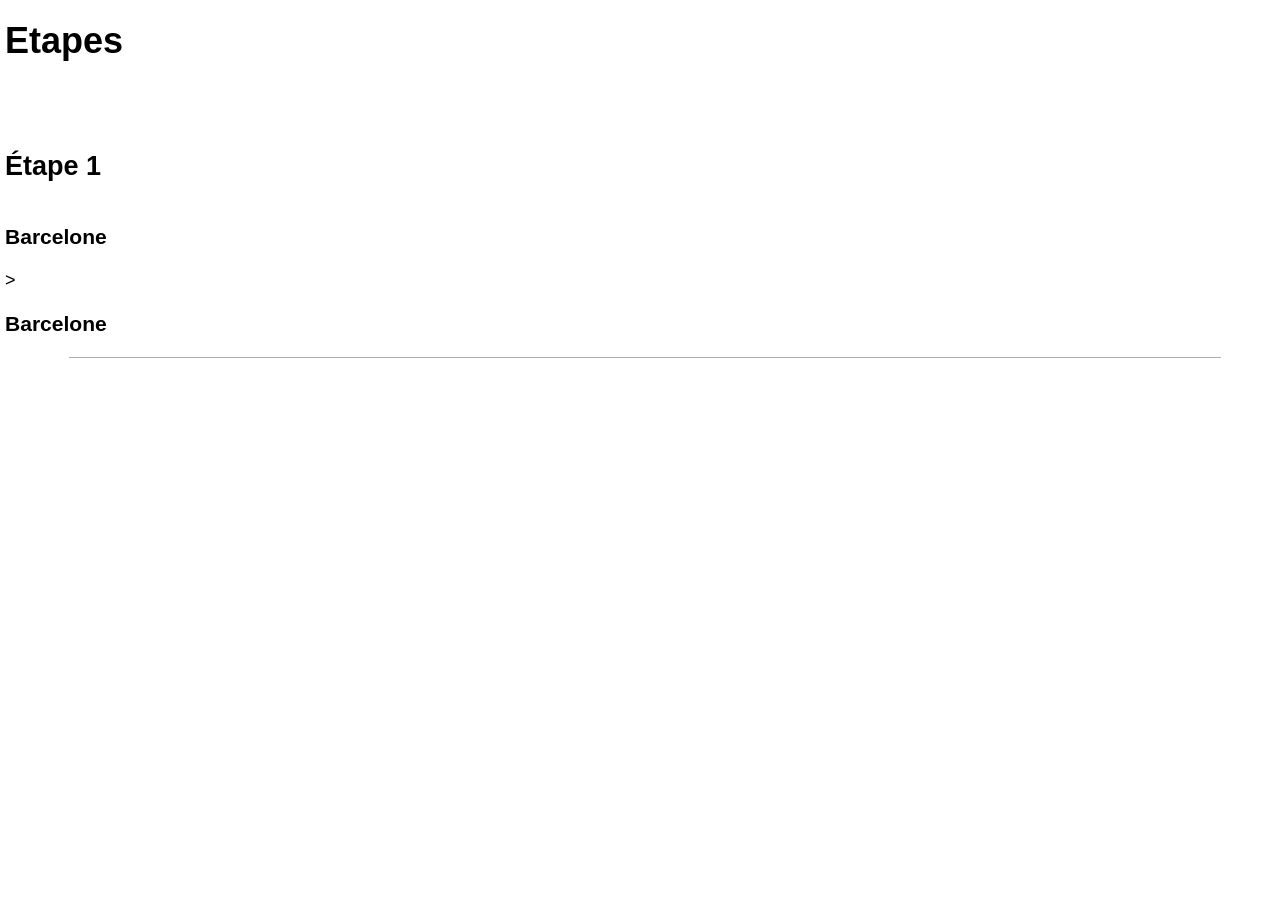
==== pages/etapes.html @ bedd35b8 "ui revamp" ====
<head>
    <link rel="stylesheet" href="../styles/index.css" />
    <style>
        body {
            padding: 20px 5px;
        }

        .separator-hz {
            display: block;
            width: 90%;
            margin: 0 5%;
            border-width: 1px;
            border-color: rgba(94, 94, 94, 0.5);
        }

        .flex {
            display: flex;
            flex-direction: column-reverse;
        }
    </style>
</head>

<body>
    <h1>Etapes</h1>
    <br/>
    <br/>
    <h2>Étape 1</h2>
    <p class="flex">
        <h3 id="d1">Barcelone</h3>
        >
        <h3 id="a1">Barcelone</h3>
    </p>
    <span class="separator-hz"></span>
</body>
---- styles/index.css ----
body {
  margin: 0;
  font-family: Arial, Helvetica, sans-serif;
  font-size: large;
  overflow: hidden;
}

iframe {
  width: 100dvw;
  height: 100dvh;
  overflow-y: scroll;

}

a {
  text-decoration: none;
  color: black;
  transition: color 300ms linear ease-in-out;
}

a:hover {
  color: red;
}

.navbar {
  display: flex;
  justify-content: space-between;
  align-items: center;
  margin: 0;
}

.navbar ul {
  display: flex;
  justify-content: space-evenly;
  list-style-type: none;
  width: 100%;
}

.navbar ul li {
  align-items: center;
  padding: 4px;
  cursor: pointer;
}

.separator-vt {
  border-left: 2px solid black;
}

.separator-hz {
  border-top: 2px solid black;
  width: 100dvw;
  position: absolute;
}
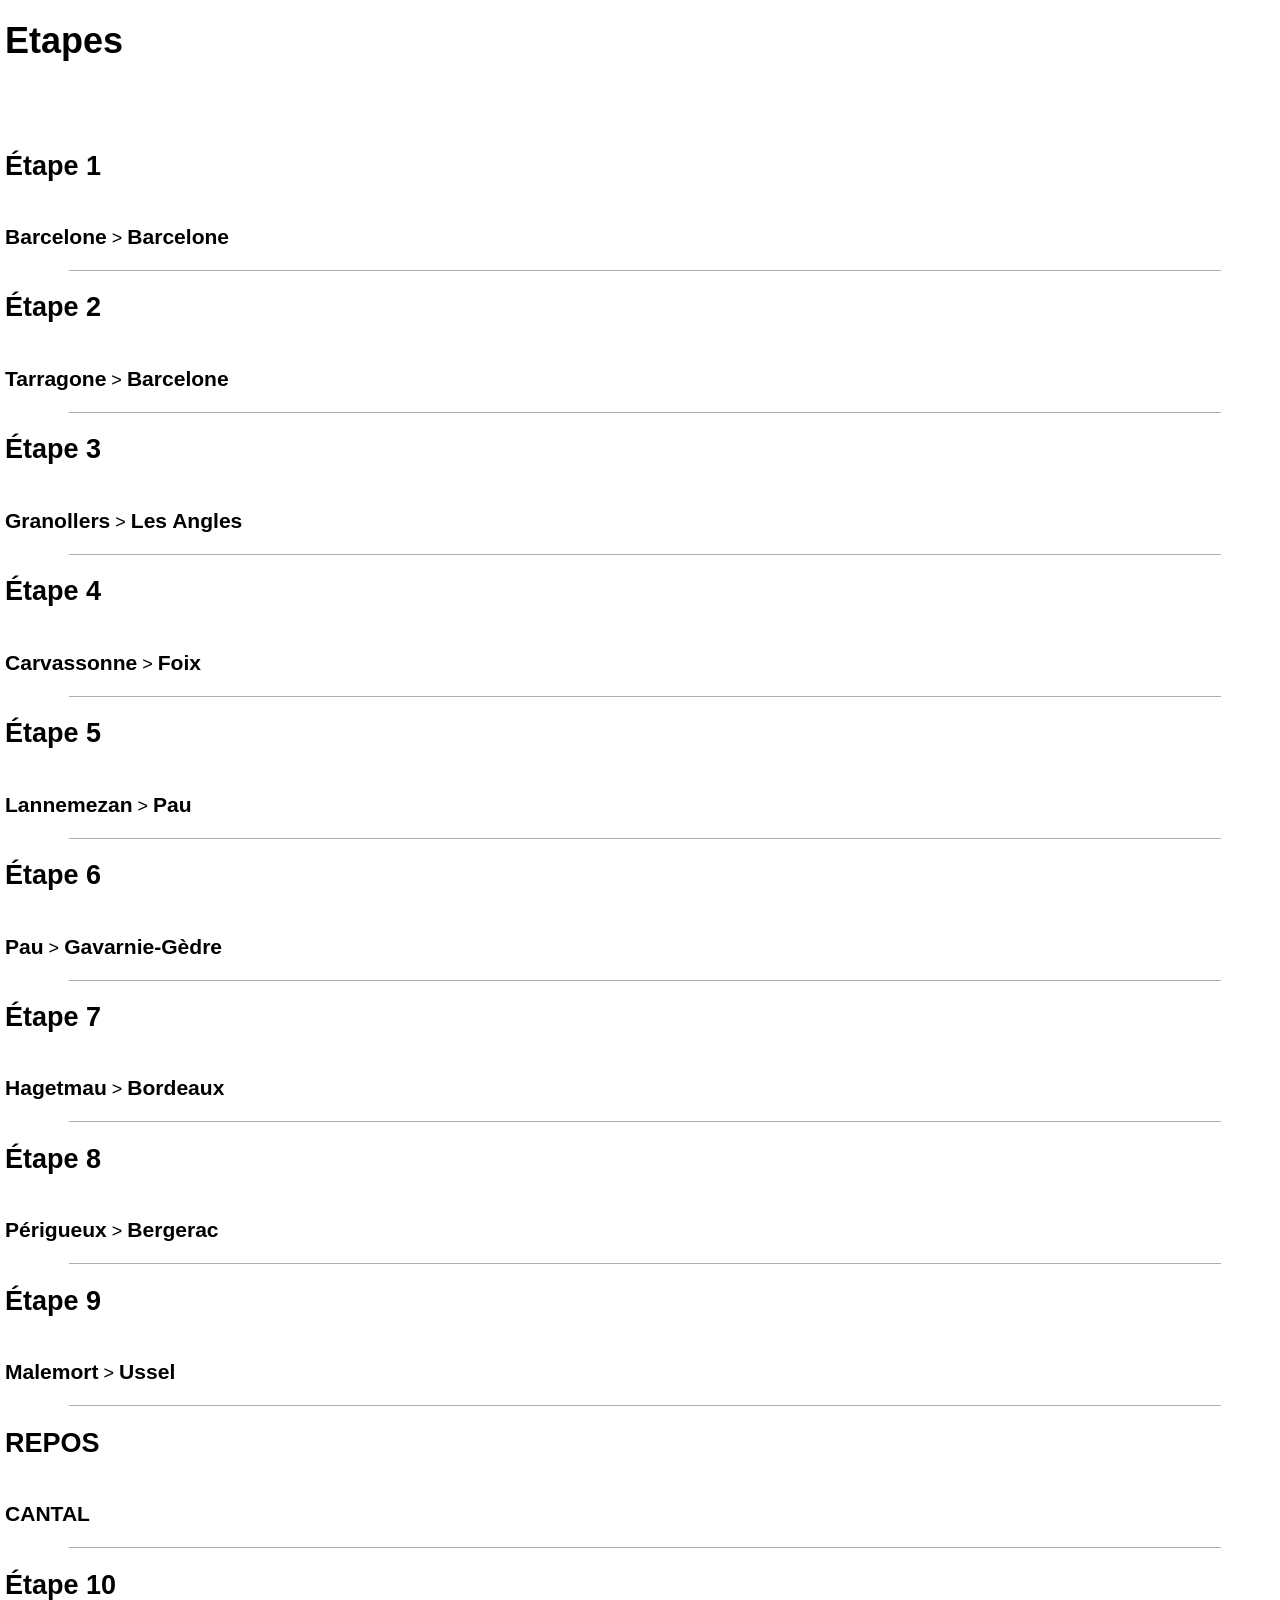
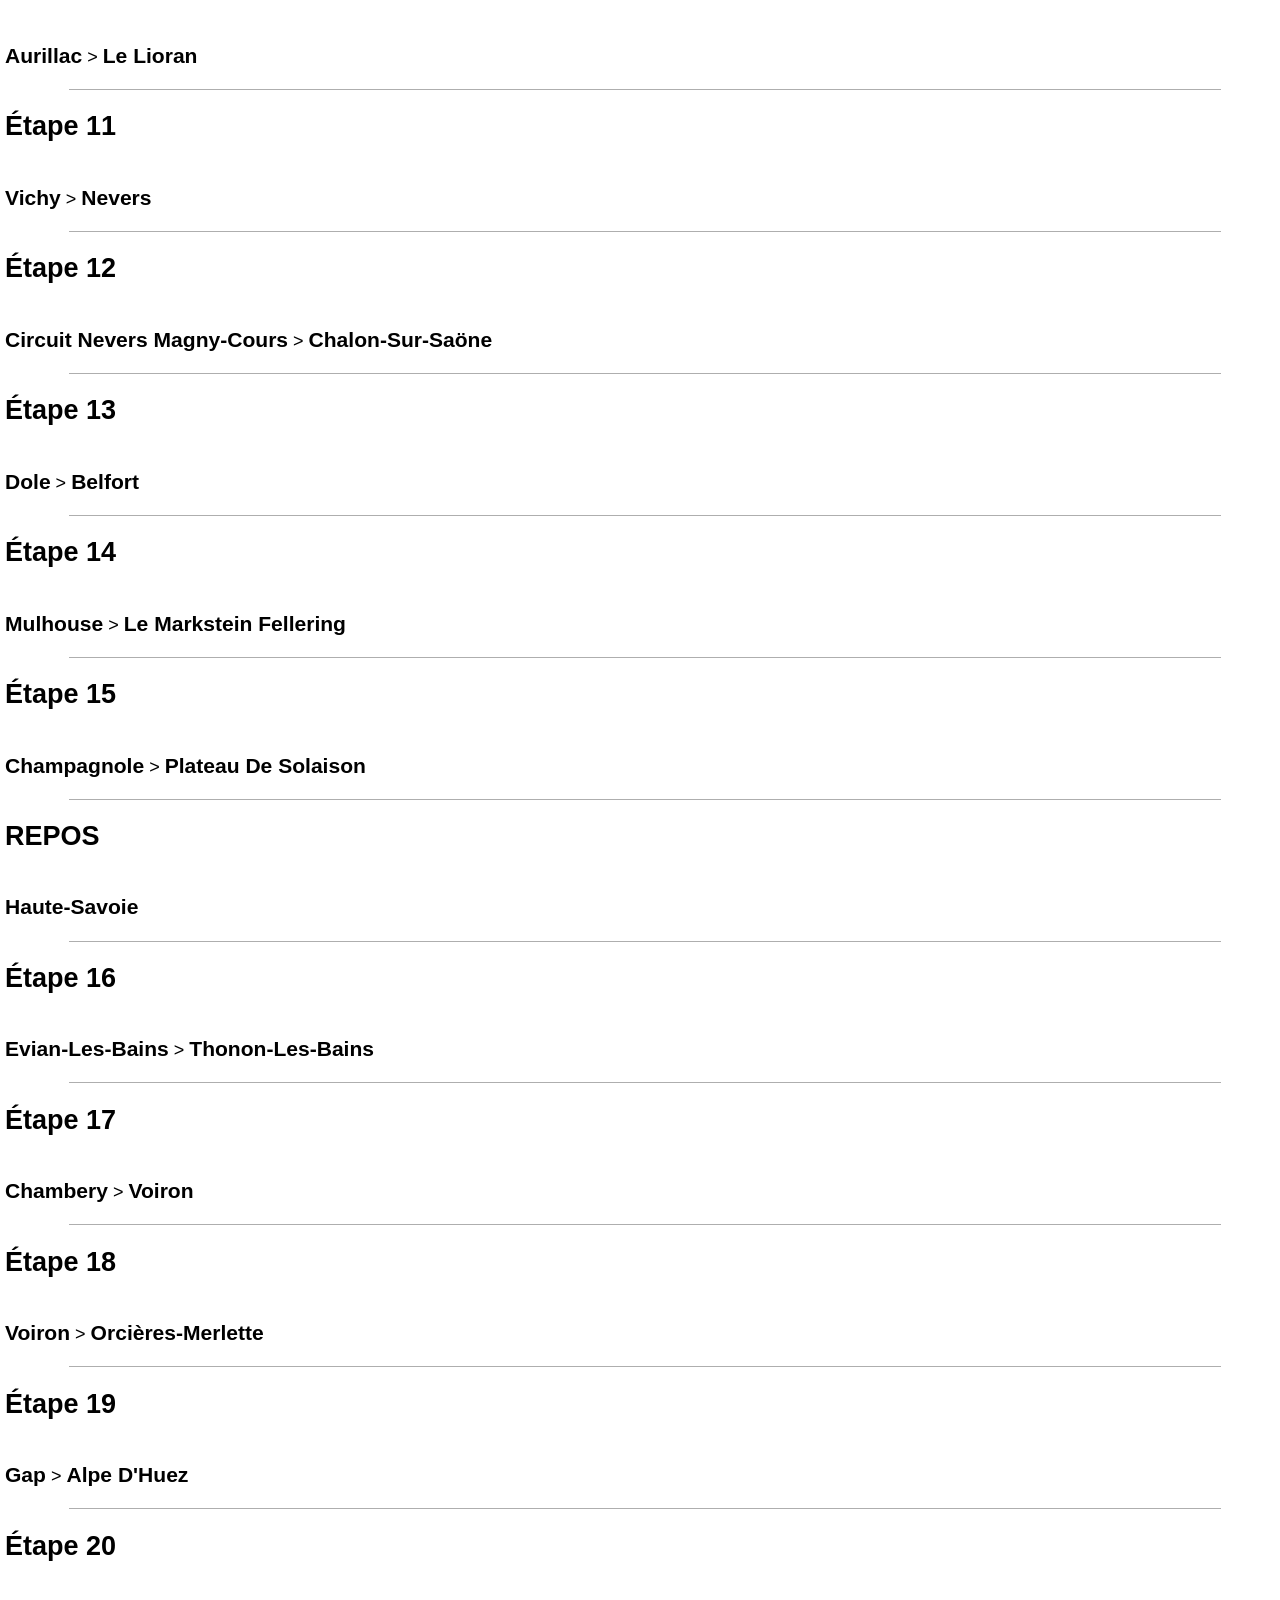
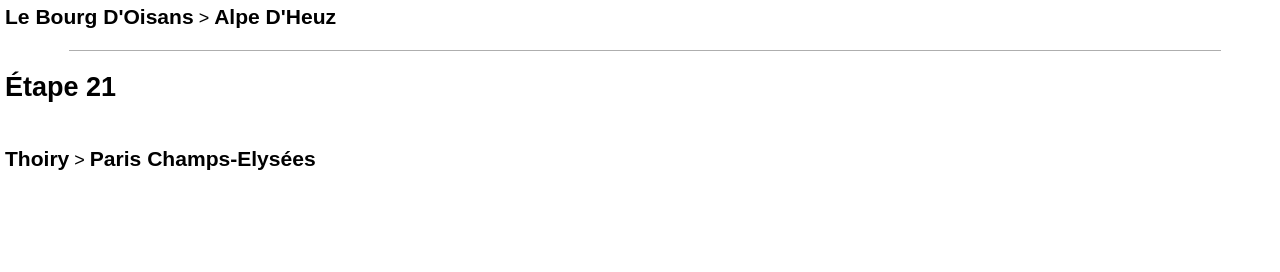
==== commit 0fbbb7dd: "etapes et modifications de nav" ====
--- a/pages/etapes.html
+++ b/pages/etapes.html
@@ -3,6 +3,8 @@
     <style>
         body {
             padding: 20px 5px;
+            padding-bottom: 5rem;
+            overflow-y: scroll;
         }
 
         .separator-hz {
@@ -15,20 +17,174 @@
 
         .flex {
             display: flex;
-            flex-direction: column-reverse;
+            flex-direction: row;
+            align-items: baseline;
+            width: fit-content;
         }
     </style>
 </head>
 
 <body>
     <h1>Etapes</h1>
-    <br/>
-    <br/>
-    <h2>Étape 1</h2>
-    <p class="flex">
-        <h3 id="d1">Barcelone</h3>
-        >
-        <h3 id="a1">Barcelone</h3>
-    </p>
+    <!-- TODO: Make the steps into cards that show date & distance on hover -->
+    <br />
+    <br />
+    <h2 id="1">Étape 1</h2>
+    <div class="flex">
+        <h3>Barcelone</h3>
+        &nbsp;>&nbsp;
+        <h3>Barcelone</h3>
+    </div>
     <span class="separator-hz"></span>
+    <h2 id="2">Étape 2</h2>
+    <div class="flex">
+        <h3>Tarragone</h3>
+        &nbsp;>&nbsp;
+        <h3>Barcelone</h3>
+    </div>
+    <span class="separator-hz"></span>
+    <h2 id="3">Étape 3</h2>
+    <div class="flex">
+        <h3>Granollers</h3>
+        &nbsp;>&nbsp;
+        <h3>Les Angles</h3>
+    </div>
+    <span class="separator-hz"></span>
+    <h2 id="4">Étape 4</h2>
+    <div class="flex">
+        <h3>Carvassonne</h3>
+        &nbsp;>&nbsp;
+        <h3>Foix</h3>
+    </div>
+    <span class="separator-hz"></span>
+    <h2 id="5">Étape 5</h2>
+    <div class="flex">
+        <h3>Lannemezan</h3>
+        &nbsp;>&nbsp;
+        <h3>Pau</h3>
+    </div>
+    <span class="separator-hz"></span>
+    <h2 id="6">Étape 6</h2>
+    <div class="flex">
+        <h3>Pau</h3>
+        &nbsp;>&nbsp;
+        <h3>Gavarnie-Gèdre</h3>
+    </div>
+    <span class="separator-hz"></span>
+    <h2 id="7">Étape 7</h2>
+    <div class="flex">
+        <h3>Hagetmau</h3>
+        &nbsp;>&nbsp;
+        <h3>Bordeaux</h3>
+    </div>
+    <span class="separator-hz"></span>
+    <h2 id="8">Étape 8</h2>
+    <div class="flex">
+        <h3>Périgueux</h3>
+        &nbsp;>&nbsp;
+        <h3>Bergerac</h3>
+    </div>
+    <span class="separator-hz"></span>
+    <h2 id="9">Étape 9</h2>
+    <div class="flex">
+        <h3>Malemort</h3>
+        &nbsp;>&nbsp;
+        <h3>Ussel</h3>
+    </div>
+    <span class="separator-hz"></span>
+    <!-- thing -->
+    <h2>REPOS</h2>
+    <div class="flex">
+        <h3>CANTAL</h3>
+    </div>
+    <span class="separator-hz"></span>
+    <h2 id="10">Étape 10</h2>
+    <div class="flex">
+        <h3>Aurillac</h3>
+        &nbsp;>&nbsp;
+        <h3>Le Lioran</h3>
+    </div>
+    <span class="separator-hz"></span>
+    <h2 id="11">Étape 11</h2>
+    <div class="flex">
+        <h3>Vichy</h3>
+        &nbsp;>&nbsp;
+        <h3>Nevers</h3>
+    </div>
+    <span class="separator-hz"></span>
+    <h2 id="12">Étape 12</h2>
+    <div class="flex">
+        <h3>Circuit Nevers Magny-Cours</h3>
+        &nbsp;>&nbsp;
+        <h3>Chalon-Sur-Saöne</h3>
+    </div>
+    <span class="separator-hz"></span>
+    <h2 id="13">Étape 13</h2>
+    <div class="flex">
+        <h3>Dole</h3>
+        &nbsp;>&nbsp;
+        <h3>Belfort</h3>
+    </div>
+    <span class="separator-hz"></span>
+    <h2 id="14">Étape 14</h2>
+    <div class="flex">
+        <h3>Mulhouse</h3>
+        &nbsp;>&nbsp;
+        <h3>Le Markstein Fellering</h3>
+    </div>
+    <span class="separator-hz"></span>
+    <h2 id="15">Étape 15</h2>
+    <div class="flex">
+        <h3>Champagnole</h3>
+        &nbsp;>&nbsp;
+        <h3>Plateau De Solaison</h3>
+    </div>
+    <span class="separator-hz"></span>
+    <!-- thing -->
+    <h2>REPOS</h2>
+    <div class="flex">
+        <h3>Haute-Savoie</h3>
+    </div>
+    <span class="separator-hz"></span>
+    <h2 id="16">Étape 16</h2>
+    <div class="flex">
+        <h3>Evian-Les-Bains</h3>
+        &nbsp;>&nbsp;
+        <h3>Thonon-Les-Bains</h3>
+    </div>
+    <span class="separator-hz"></span>
+    <h2 id="17">Étape 17</h2>
+    <div class="flex">
+        <h3>Chambery</h3>
+        &nbsp;>&nbsp;
+        <h3>Voiron</h3>
+    </div>
+    <span class="separator-hz"></span>
+    <h2 id="18">Étape 18</h2>
+    <div class="flex">
+        <h3>Voiron</h3>
+        &nbsp;>&nbsp;
+        <h3>Orcières-Merlette</h3>
+    </div>
+    <span class="separator-hz"></span>
+    <h2 id="19">Étape 19</h2>
+    <div class="flex">
+        <h3>Gap</h3>
+        &nbsp;>&nbsp;
+        <h3>Alpe D'Huez</h3>
+    </div>
+    <span class="separator-hz"></span>
+    <h2 id="20">Étape 20</h2>
+    <div class="flex">
+        <h3>Le Bourg D'Oisans</h3>
+        &nbsp;>&nbsp;
+        <h3>Alpe D'Heuz</h3>
+    </div>
+    <span class="separator-hz"></span>
+    <h2 id="21">Étape 21</h2>
+    <div class="flex">
+        <h3>Thoiry</h3>
+        &nbsp;>&nbsp;
+        <h3>Paris Champs-Elysées</h3>
+    </div>
 </body>
--- a/styles/index.css
+++ b/styles/index.css
@@ -27,6 +27,7 @@
   justify-content: space-between;
   align-items: center;
   margin: 0;
+  position: sticky;
 }
 
 .navbar ul {
